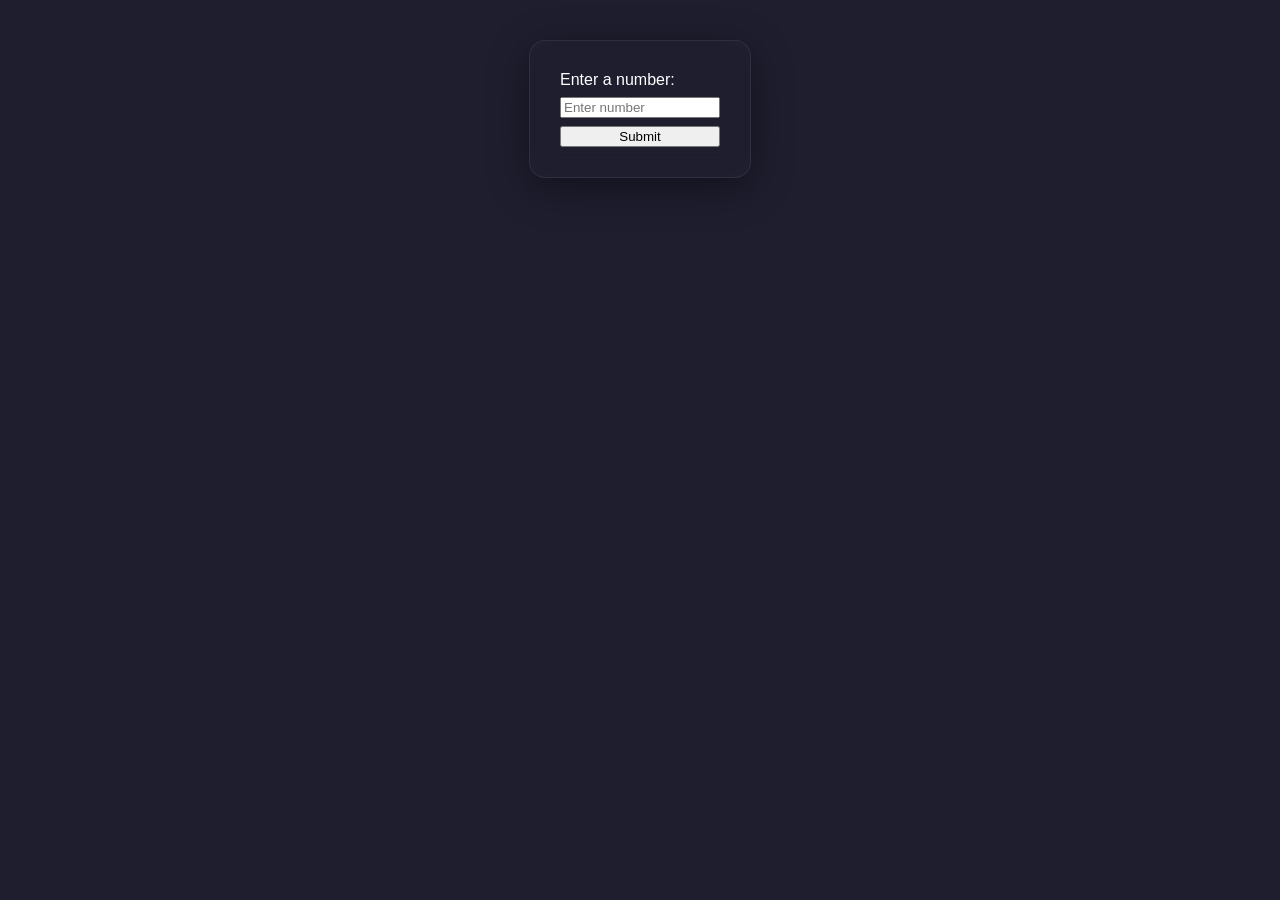
==== input.html @ 1632b294 "upd" ====
<!DOCTYPE html>
<html lang="en">
<head>
    <meta charset="UTF-8">
    <meta name="viewport" content="width=device-width, initial-scale=1.0">
    <title>Document</title>
    <link rel="stylesheet" href="./css/styles.css">
</head>
<body id="input-page">

    <div class="input-block">
    <label for="number-input">Enter a number:</label>
    <input name="number" class="input-number" type="number" id="number-input" placeholder="Enter number">
    <button class="button-input" type="button">Submit</button>
    </div>





















    <script type="module" src="./js/topics/functions.js"></script>
</body>
</html>
---- css/styles.css ----
body {
    margin: 0;
    font-family: sans-serif;
    background: #1e1e2f;
    color: white;
}

.desktop {
    display: flex;
    gap: 30px;
    padding: 40px;
}

.icon {
    width: 100px;
    text-align: center;
    cursor: pointer;
}

.icon img {
    width: 64px;
}

.icon:hover {
    transform: scale(1.1);
}

.content {
    padding: 40px;
}

.push-btn {
   position: fixed;
    right: 50px;
   bottom: 50px;
    padding: 10px 20px;
    font-size: 16px;
    cursor: pointer;
    background-color:rgb(218, 184, 99);
    border: none;
    border-radius: 5px;
}

.input {
    position: fixed;
    padding: 10px;
    font-size: 16px;
    border-color: rgb(218, 184, 99);
    border-radius: 5px;
    bottom: 50px;
    left: 50px;
    background-color: transparent;
    color: white;
}

.input:focus {
    outline: none;
    border-color: rgb(218, 184, 99);
    box-shadow: 0 0 5px rgb(218, 184, 99);
}


/* ================= FORM CONTAINER ================= */
.form {
    display: flex;
    flex-direction: column;
    gap: 16px;
    max-width: 360px;
    margin: 40px auto;
    padding: 30px;

    border-radius: 16px;

    /* стеклянный эффект */
    background: rgba(30, 30, 47, 0.6);
    backdrop-filter: blur(12px);

    border: 1px solid rgba(255, 255, 255, 0.08);

    box-shadow:
        0 10px 40px rgba(0, 0, 0, 0.4),
        inset 0 0 20px rgba(255, 255, 255, 0.02);

    color: #fff;
}

/* ================= INPUTS ================= */
.form input {
    padding: 14px 16px;
    border-radius: 10px;

    border: 1px solid rgba(255, 255, 255, 0.1);
    background: rgba(255, 255, 255, 0.05);

    color: #fff;
    font-size: 14px;

    transition: all 0.3s ease;
}


.form input::placeholder {
    color: rgba(255, 255, 255, 0.4);
}
.form input:focus {
    outline: none;
    border: 1px solid #6c63ff;

    box-shadow:
        0 0 0 2px rgba(108, 99, 255, 0.2),
        0 0 10px rgba(108, 99, 255, 0.4);

    background: rgba(255, 255, 255, 0.08);
}

/* ================= BUTTON ================= */
.form button {
    margin-top: 10px;
    padding: 14px;

    border-radius: 12px;
    border: none;

    background: linear-gradient(135deg, #6c63ff, #8b5cf6);

    color: white;
    font-size: 15px;
    font-weight: 600;

    cursor: pointer;

    transition: all 0.3s ease;
}

.form button:hover {
    transform: translateY(-2px);

    box-shadow:
        0 10px 20px rgba(108, 99, 255, 0.4),
        0 0 10px rgba(139, 92, 246, 0.6);
}

.form button:active {
    transform: scale(0.97);
}

/* ================= ANIMATION ================= */
.form {
    animation: fadeIn 0.6s ease;
}

@keyframes fadeIn {
    from {
        opacity: 0;
        transform: translateY(20px) scale(0.98);
    }

    to {
        opacity: 1;
        transform: translateY(0) scale(1);
    }
}

.error {
    min-height: 16px;
    font-size: 12px;
    color: #ff6b6b;
    margin-top: -8px;
    margin-bottom: 6px;
}
.input-error {
    border: 1px solid #ff6b6b;
}

.input-page-btn{
    position: fixed;
    bottom: 50px;
    right: 250px;
    padding: 10px 20px;
    font-size: 16px;
    cursor: pointer;
    background-color:rgb(218, 184, 99);
    border: none;
    border-radius: 5px;
}

.input-block{
    display: flex;
    flex-direction: column;
    gap: 8px;
    max-width: 160px;
    margin: 40px auto;
    padding: 30px;
    border-radius: 16px;
    background: rgba(30, 30, 47, 0.6);
    backdrop-filter: blur(12px);
    border: 1px solid rgba(255, 255, 255, 0.08);
    box-shadow:
        0 10px 40px rgba(0, 0, 0, 0.4),
        inset 0 0 20px rgba(255, 255, 255, 0.02);
    color: #fff;
}
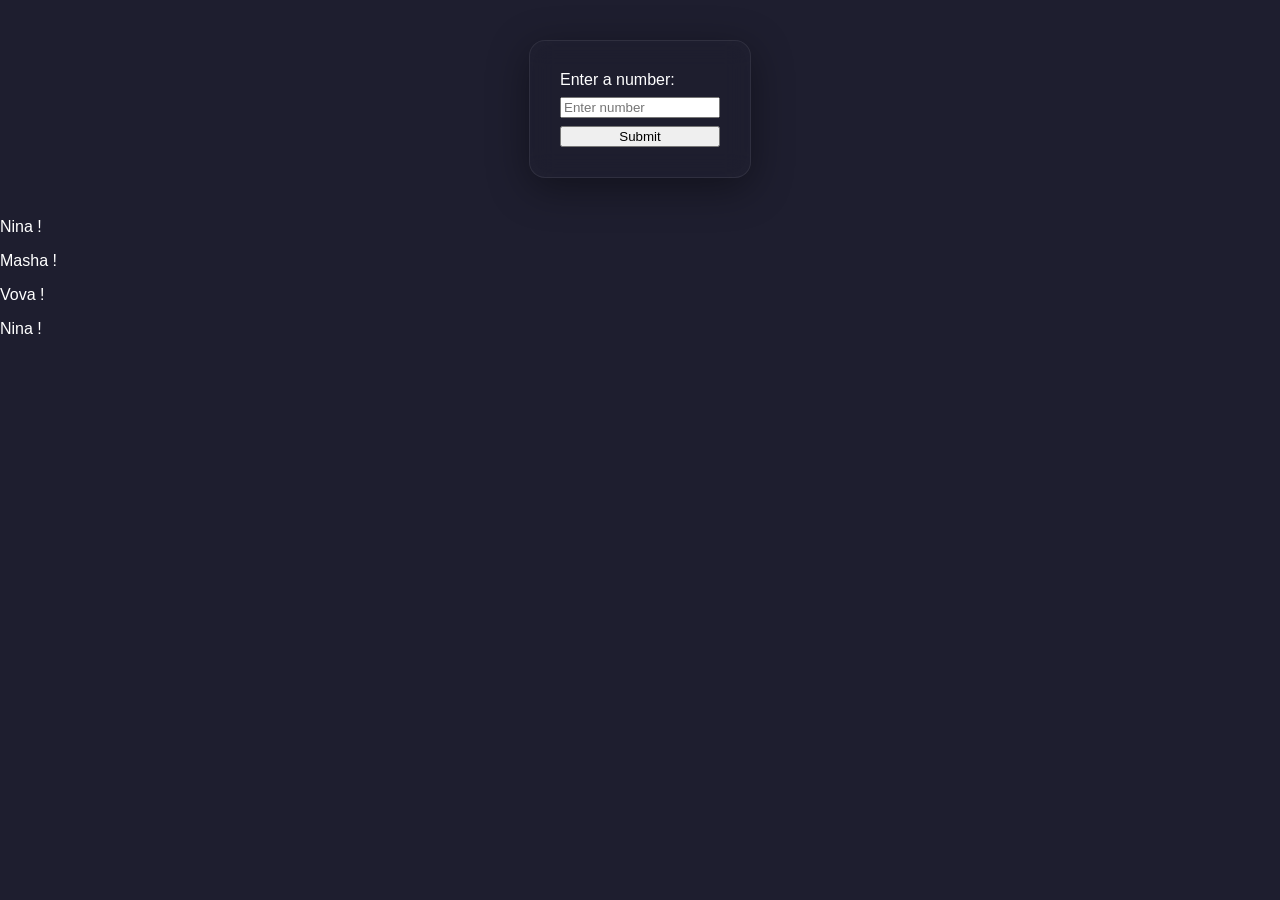
==== commit a8fa66f4: "+" ====
--- a/input.html
+++ b/input.html
@@ -14,8 +14,25 @@
     <button class="button-input" type="button">Submit</button>
     </div>
 
+    <div class="changeColorBlock">
+        <p>Nina !</p>
+    </div>
+
+    <div class="changeColorBlock">
+        <p>Masha !</p>
+    </div>
+
+    <div class="changeColorBlock">
+        <p>Vova !</p>
+    </div>
+
+    <div class="changeColorBlock">
+        <p>Nina !</p>
+    </div>
 
 
+
+ 
 
 
 
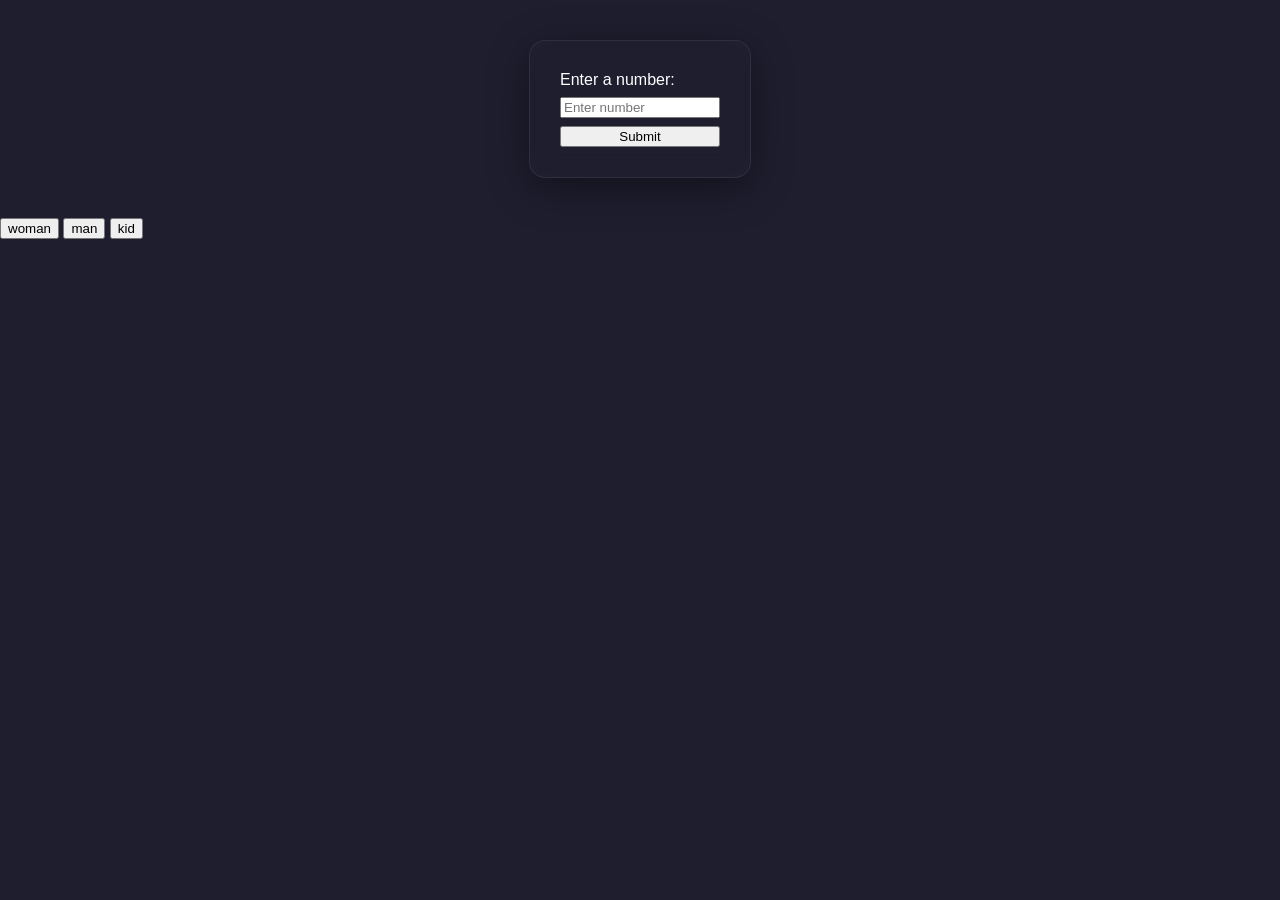
==== commit ebc64892: "+" ====
--- a/input.html
+++ b/input.html
@@ -13,7 +13,7 @@
     <input name="number" class="input-number" type="number" id="number-input" placeholder="Enter number">
     <button class="button-input" type="button">Submit</button>
     </div>
-
+<!-- 
     <div class="changeColorBlock">
         <p>Nina !</p>
     </div>
@@ -28,10 +28,14 @@
 
     <div class="changeColorBlock">
         <p>Nina !</p>
-    </div>
+    </div> -->
 
 
-
+<div class="">
+    <button id="wom">woman</button>
+    <button id="men">man</button>
+    <button id="kid">kid</button>
+</div>
  
 
 
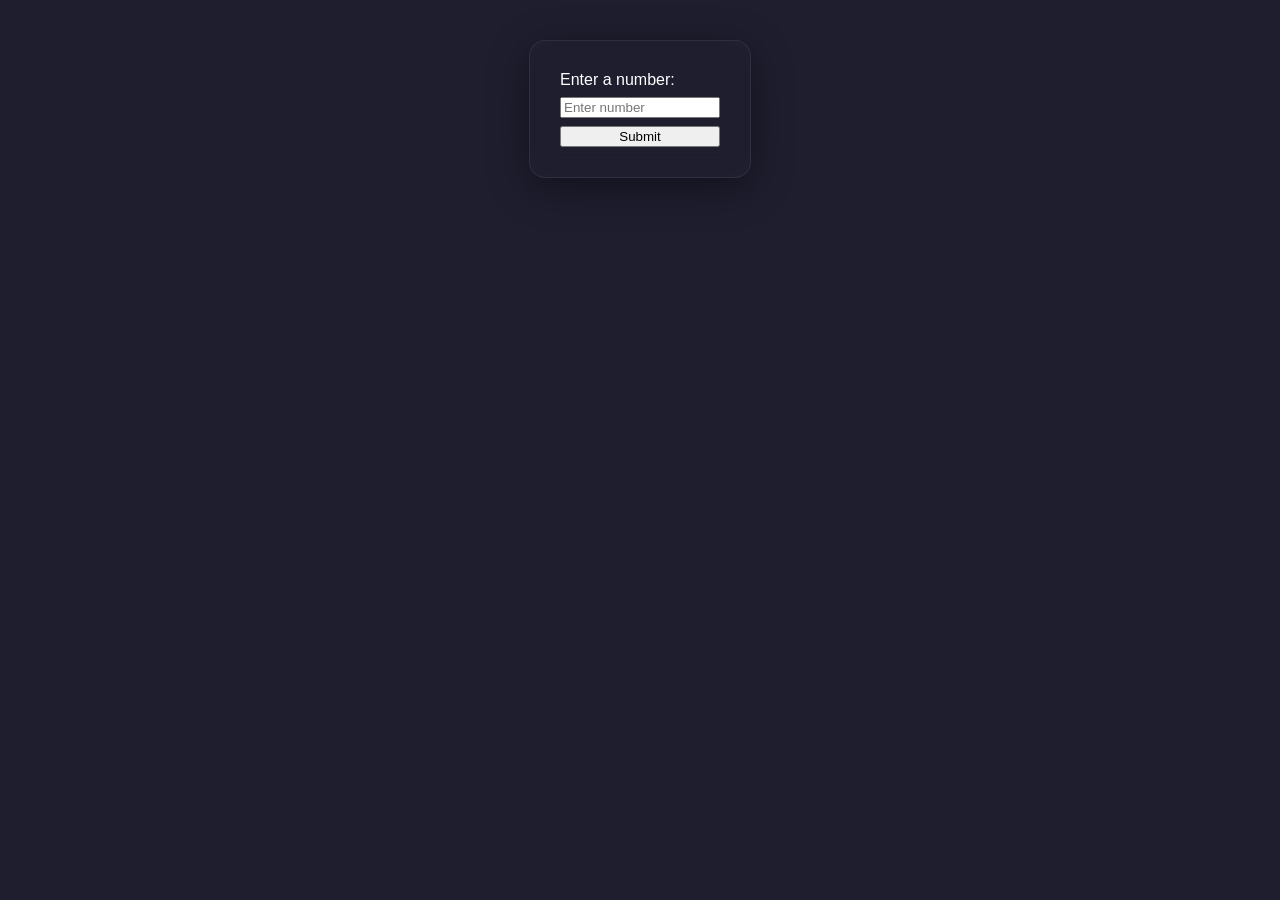
==== commit 71383c15: "add  module es6" ====
--- a/input.html
+++ b/input.html
@@ -31,14 +31,16 @@
     </div> -->
 
 
-<div class="">
+<!-- <div class="">
     <button id="wom">woman</button>
     <button id="men">man</button>
     <button id="kid">kid</button>
-</div>
+</div> -->
  
 
-
+<div id="circleRed"></div>
+<div id="circleYellow"></div>
+<div id="circleGreen"></div>
 
 
 
